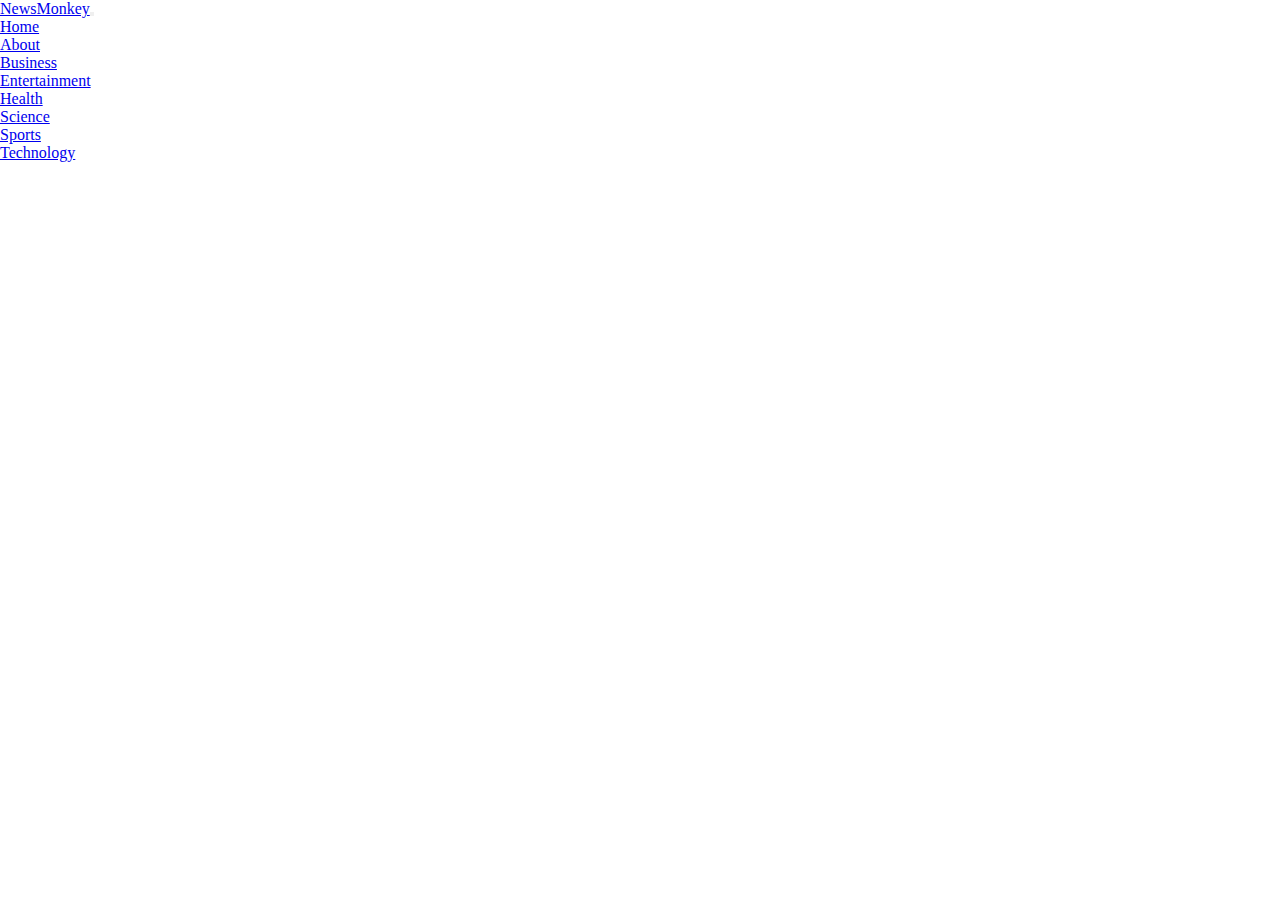
==== index.html @ 99a2da2b "Updates" ====
<!doctype html><html lang="en"><head><link rel="apple-touch-icon" sizes="57x57" href="/apple-icon-57x57.png"><link rel="apple-touch-icon" sizes="60x60" href="/apple-icon-60x60.png"><link rel="apple-touch-icon" sizes="72x72" href="/apple-icon-72x72.png"><link rel="apple-touch-icon" sizes="76x76" href="/apple-icon-76x76.png"><link rel="apple-touch-icon" sizes="114x114" href="/apple-icon-114x114.png"><link rel="apple-touch-icon" sizes="120x120" href="/apple-icon-120x120.png"><link rel="apple-touch-icon" sizes="144x144" href="/apple-icon-144x144.png"><link rel="apple-touch-icon" sizes="152x152" href="/apple-icon-152x152.png"><link rel="apple-touch-icon" sizes="180x180" href="/apple-icon-180x180.png"><link rel="icon" type="image/png" sizes="192x192" href="/android-icon-192x192.png"><link rel="icon" type="image/png" sizes="32x32" href="/favicon-32x32.png"><link rel="icon" type="image/png" sizes="96x96" href="/favicon-96x96.png"><link rel="icon" type="image/png" sizes="16x16" href="/favicon-16x16.png"><link rel="manifest" href="/manifest.json"><meta name="msapplication-TileColor" content="#ffffff"><meta name="msapplication-TileImage" content="/ms-icon-144x144.png"><meta name="theme-color" content="#ffffff"><meta charset="utf-8"/><meta name="viewport" content="width=device-width,initial-scale=1"/><meta name="theme-color" content="#000000"/><meta name="description" content="NewsMonkey is a news app can be used to grab quick daily news bites. If you are intersted in news, wether, politics, and sports news, NewsMonkey is for you!"/><link rel="apple-touch-icon" href="/logo192.png"/><link rel="manifest" href="/manifest.json"/><link href="https://cdn.jsdelivr.net/npm/bootstrap@5.1.1/dist/css/bootstrap.min.css" rel="stylesheet" integrity="sha384-F3w7mX95PdgyTmZZMECAngseQB83DfGTowi0iMjiWaeVhAn4FJkqJByhZMI3AhiU" crossorigin="anonymous"><title>NewsMonkey -Get your daily dose for free</title><link href="/static/css/main.8c83858b.chunk.css" rel="stylesheet"></head><body><noscript>You need to enable JavaScript to run this app.</noscript><div id="root"></div><script src="https://cdn.jsdelivr.net/npm/bootstrap@5.1.1/dist/js/bootstrap.min.js" integrity="sha384-skAcpIdS7UcVUC05LJ9Dxay8AXcDYfBJqt1CJ85S/CFujBsIzCIv+l9liuYLaMQ/" crossorigin="anonymous"></script><script>!function(e){function r(r){for(var n,p,l=r[0],a=r[1],f=r[2],c=0,s=[];c<l.length;c++)p=l[c],Object.prototype.hasOwnProperty.call(o,p)&&o[p]&&s.push(o[p][0]),o[p]=0;for(n in a)Object.prototype.hasOwnProperty.call(a,n)&&(e[n]=a[n]);for(i&&i(r);s.length;)s.shift()();return u.push.apply(u,f||[]),t()}function t(){for(var e,r=0;r<u.length;r++){for(var t=u[r],n=!0,l=1;l<t.length;l++){var a=t[l];0!==o[a]&&(n=!1)}n&&(u.splice(r--,1),e=p(p.s=t[0]))}return e}var n={},o={1:0},u=[];function p(r){if(n[r])return n[r].exports;var t=n[r]={i:r,l:!1,exports:{}};return e[r].call(t.exports,t,t.exports,p),t.l=!0,t.exports}p.m=e,p.c=n,p.d=function(e,r,t){p.o(e,r)||Object.defineProperty(e,r,{enumerable:!0,get:t})},p.r=function(e){"undefined"!=typeof Symbol&&Symbol.toStringTag&&Object.defineProperty(e,Symbol.toStringTag,{value:"Module"}),Object.defineProperty(e,"__esModule",{value:!0})},p.t=function(e,r){if(1&r&&(e=p(e)),8&r)return e;if(4&r&&"object"==typeof e&&e&&e.__esModule)return e;var t=Object.create(null);if(p.r(t),Object.defineProperty(t,"default",{enumerable:!0,value:e}),2&r&&"string"!=typeof e)for(var n in e)p.d(t,n,function(r){return e[r]}.bind(null,n));return t},p.n=function(e){var r=e&&e.__esModule?function(){return e.default}:function(){return e};return p.d(r,"a",r),r},p.o=function(e,r){return Object.prototype.hasOwnProperty.call(e,r)},p.p="/";var l=this.webpackJsonpnewsapp=this.webpackJsonpnewsapp||[],a=l.push.bind(l);l.push=r,l=l.slice();for(var f=0;f<l.length;f++)r(l[f]);var i=a;t()}([])</script><script src="/static/js/2.5ff40377.chunk.js"></script><script src="/static/js/main.85e3fc60.chunk.js"></script></body></html>
---- static/css/main.8c83858b.chunk.css ----
*{margin:0;padding:0}@media only screen and (max-width:768){.crd{left:78%!important}.card{margin-top:50px}}.marquee{width:100%;line-height:50px;color:#000;white-space:nowrap;overflow:hidden;box-sizing:border-box}.marquee p{display:inline-block;padding-left:100%;font-size:20px;-webkit-animation:marquee 25s linear infinite;animation:marquee 25s linear infinite}@-webkit-keyframes marquee{0%{-webkit-transform:translate(0);transform:translate(0)}to{-webkit-transform:translate(-100%);transform:translate(-100%)}}@keyframes marquee{0%{-webkit-transform:translate(0);transform:translate(0)}to{-webkit-transform:translate(-100%);transform:translate(-100%)}}
/*# sourceMappingURL=main.8c83858b.chunk.css.map */
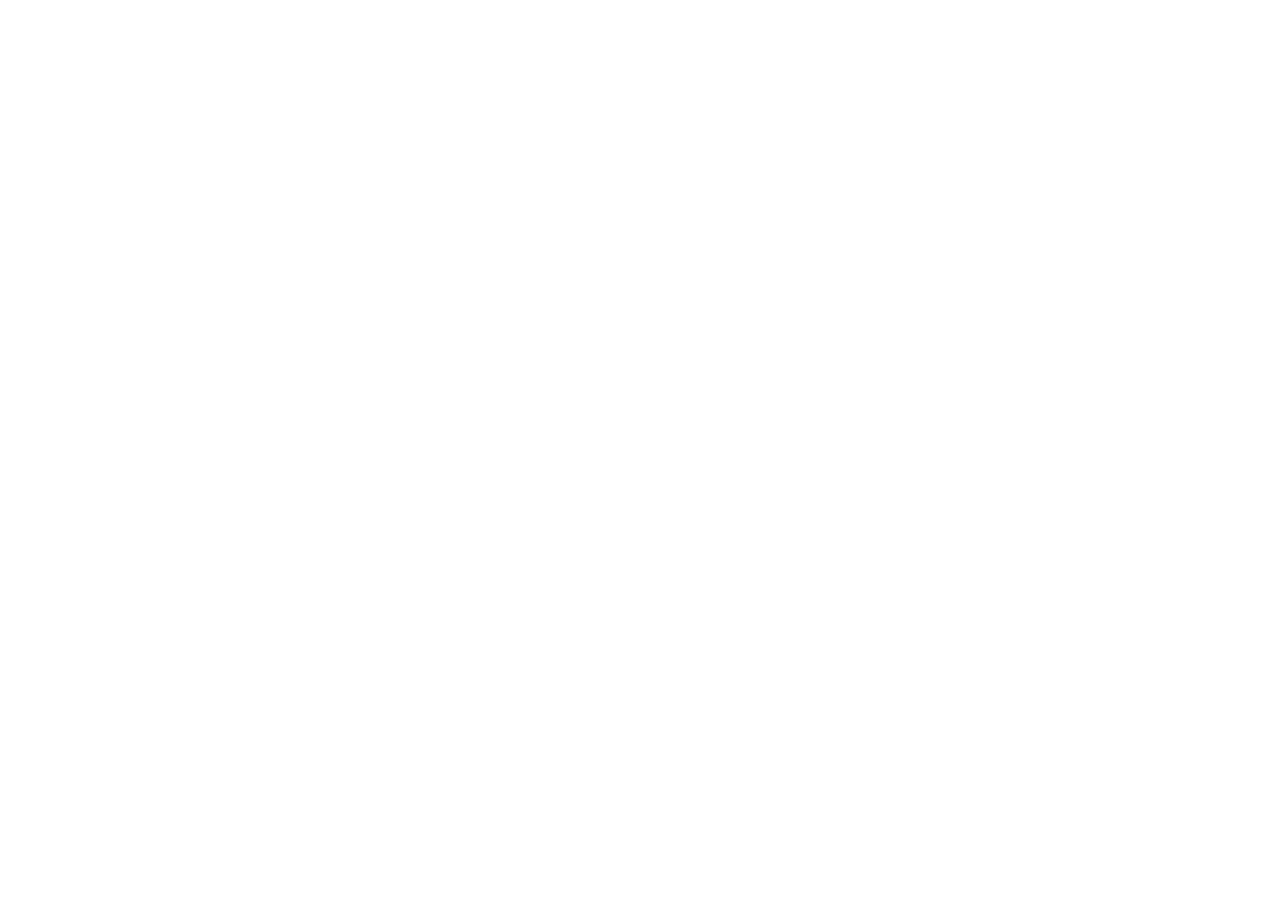
==== commit 08a4f2a8: "Updates" ====
--- a/index.html
+++ b/index.html
@@ -1 +1 @@
-<!doctype html><html lang="en"><head><link rel="apple-touch-icon" sizes="57x57" href="/apple-icon-57x57.png"><link rel="apple-touch-icon" sizes="60x60" href="/apple-icon-60x60.png"><link rel="apple-touch-icon" sizes="72x72" href="/apple-icon-72x72.png"><link rel="apple-touch-icon" sizes="76x76" href="/apple-icon-76x76.png"><link rel="apple-touch-icon" sizes="114x114" href="/apple-icon-114x114.png"><link rel="apple-touch-icon" sizes="120x120" href="/apple-icon-120x120.png"><link rel="apple-touch-icon" sizes="144x144" href="/apple-icon-144x144.png"><link rel="apple-touch-icon" sizes="152x152" href="/apple-icon-152x152.png"><link rel="apple-touch-icon" sizes="180x180" href="/apple-icon-180x180.png"><link rel="icon" type="image/png" sizes="192x192" href="/android-icon-192x192.png"><link rel="icon" type="image/png" sizes="32x32" href="/favicon-32x32.png"><link rel="icon" type="image/png" sizes="96x96" href="/favicon-96x96.png"><link rel="icon" type="image/png" sizes="16x16" href="/favicon-16x16.png"><link rel="manifest" href="/manifest.json"><meta name="msapplication-TileColor" content="#ffffff"><meta name="msapplication-TileImage" content="/ms-icon-144x144.png"><meta name="theme-color" content="#ffffff"><meta charset="utf-8"/><meta name="viewport" content="width=device-width,initial-scale=1"/><meta name="theme-color" content="#000000"/><meta name="description" content="NewsMonkey is a news app can be used to grab quick daily news bites. If you are intersted in news, wether, politics, and sports news, NewsMonkey is for you!"/><link rel="apple-touch-icon" href="/logo192.png"/><link rel="manifest" href="/manifest.json"/><link href="https://cdn.jsdelivr.net/npm/bootstrap@5.1.1/dist/css/bootstrap.min.css" rel="stylesheet" integrity="sha384-F3w7mX95PdgyTmZZMECAngseQB83DfGTowi0iMjiWaeVhAn4FJkqJByhZMI3AhiU" crossorigin="anonymous"><title>NewsMonkey -Get your daily dose for free</title><link href="/static/css/main.8c83858b.chunk.css" rel="stylesheet"></head><body><noscript>You need to enable JavaScript to run this app.</noscript><div id="root"></div><script src="https://cdn.jsdelivr.net/npm/bootstrap@5.1.1/dist/js/bootstrap.min.js" integrity="sha384-skAcpIdS7UcVUC05LJ9Dxay8AXcDYfBJqt1CJ85S/CFujBsIzCIv+l9liuYLaMQ/" crossorigin="anonymous"></script><script>!function(e){function r(r){for(var n,p,l=r[0],a=r[1],f=r[2],c=0,s=[];c<l.length;c++)p=l[c],Object.prototype.hasOwnProperty.call(o,p)&&o[p]&&s.push(o[p][0]),o[p]=0;for(n in a)Object.prototype.hasOwnProperty.call(a,n)&&(e[n]=a[n]);for(i&&i(r);s.length;)s.shift()();return u.push.apply(u,f||[]),t()}function t(){for(var e,r=0;r<u.length;r++){for(var t=u[r],n=!0,l=1;l<t.length;l++){var a=t[l];0!==o[a]&&(n=!1)}n&&(u.splice(r--,1),e=p(p.s=t[0]))}return e}var n={},o={1:0},u=[];function p(r){if(n[r])return n[r].exports;var t=n[r]={i:r,l:!1,exports:{}};return e[r].call(t.exports,t,t.exports,p),t.l=!0,t.exports}p.m=e,p.c=n,p.d=function(e,r,t){p.o(e,r)||Object.defineProperty(e,r,{enumerable:!0,get:t})},p.r=function(e){"undefined"!=typeof Symbol&&Symbol.toStringTag&&Object.defineProperty(e,Symbol.toStringTag,{value:"Module"}),Object.defineProperty(e,"__esModule",{value:!0})},p.t=function(e,r){if(1&r&&(e=p(e)),8&r)return e;if(4&r&&"object"==typeof e&&e&&e.__esModule)return e;var t=Object.create(null);if(p.r(t),Object.defineProperty(t,"default",{enumerable:!0,value:e}),2&r&&"string"!=typeof e)for(var n in e)p.d(t,n,function(r){return e[r]}.bind(null,n));return t},p.n=function(e){var r=e&&e.__esModule?function(){return e.default}:function(){return e};return p.d(r,"a",r),r},p.o=function(e,r){return Object.prototype.hasOwnProperty.call(e,r)},p.p="/";var l=this.webpackJsonpnewsapp=this.webpackJsonpnewsapp||[],a=l.push.bind(l);l.push=r,l=l.slice();for(var f=0;f<l.length;f++)r(l[f]);var i=a;t()}([])</script><script src="/static/js/2.5ff40377.chunk.js"></script><script src="/static/js/main.85e3fc60.chunk.js"></script></body></html>+<!doctype html><html lang="en"><head><link rel="apple-touch-icon" sizes="57x57" href="/apple-icon-57x57.png"><link rel="apple-touch-icon" sizes="60x60" href="/apple-icon-60x60.png"><link rel="apple-touch-icon" sizes="72x72" href="/apple-icon-72x72.png"><link rel="apple-touch-icon" sizes="76x76" href="/apple-icon-76x76.png"><link rel="apple-touch-icon" sizes="114x114" href="/apple-icon-114x114.png"><link rel="apple-touch-icon" sizes="120x120" href="/apple-icon-120x120.png"><link rel="apple-touch-icon" sizes="144x144" href="/apple-icon-144x144.png"><link rel="apple-touch-icon" sizes="152x152" href="/apple-icon-152x152.png"><link rel="apple-touch-icon" sizes="180x180" href="/apple-icon-180x180.png"><link rel="icon" type="image/png" sizes="192x192" href="/android-icon-192x192.png"><link rel="icon" type="image/png" sizes="32x32" href="/favicon-32x32.png"><link rel="icon" type="image/png" sizes="96x96" href="/favicon-96x96.png"><link rel="icon" type="image/png" sizes="16x16" href="/favicon-16x16.png"><link rel="manifest" href="/manifest.json"><meta name="msapplication-TileColor" content="#ffffff"><meta name="msapplication-TileImage" content="/ms-icon-144x144.png"><meta name="theme-color" content="#ffffff"><meta charset="utf-8"/><meta name="viewport" content="width=device-width,initial-scale=1"/><meta name="theme-color" content="#000000"/><meta name="description" content="NewsMonkey is a news app can be used to grab quick daily news bites. If you are intersted in news, wether, politics, and sports news, NewsMonkey is for you!"/><link rel="apple-touch-icon" href="/NewsMonkey/logo192.png"/><link rel="manifest" href="/NewsMonkey/manifest.json"/><link href="https://cdn.jsdelivr.net/npm/bootstrap@5.1.1/dist/css/bootstrap.min.css" rel="stylesheet" integrity="sha384-F3w7mX95PdgyTmZZMECAngseQB83DfGTowi0iMjiWaeVhAn4FJkqJByhZMI3AhiU" crossorigin="anonymous"><title>NewsMonkey -Get your daily dose for free</title><link href="/NewsMonkey/static/css/main.8c83858b.chunk.css" rel="stylesheet"></head><body><noscript>You need to enable JavaScript to run this app.</noscript><div id="root"></div><script src="https://cdn.jsdelivr.net/npm/bootstrap@5.1.1/dist/js/bootstrap.min.js" integrity="sha384-skAcpIdS7UcVUC05LJ9Dxay8AXcDYfBJqt1CJ85S/CFujBsIzCIv+l9liuYLaMQ/" crossorigin="anonymous"></script><script>!function(e){function r(r){for(var n,p,l=r[0],a=r[1],f=r[2],c=0,s=[];c<l.length;c++)p=l[c],Object.prototype.hasOwnProperty.call(o,p)&&o[p]&&s.push(o[p][0]),o[p]=0;for(n in a)Object.prototype.hasOwnProperty.call(a,n)&&(e[n]=a[n]);for(i&&i(r);s.length;)s.shift()();return u.push.apply(u,f||[]),t()}function t(){for(var e,r=0;r<u.length;r++){for(var t=u[r],n=!0,l=1;l<t.length;l++){var a=t[l];0!==o[a]&&(n=!1)}n&&(u.splice(r--,1),e=p(p.s=t[0]))}return e}var n={},o={1:0},u=[];function p(r){if(n[r])return n[r].exports;var t=n[r]={i:r,l:!1,exports:{}};return e[r].call(t.exports,t,t.exports,p),t.l=!0,t.exports}p.m=e,p.c=n,p.d=function(e,r,t){p.o(e,r)||Object.defineProperty(e,r,{enumerable:!0,get:t})},p.r=function(e){"undefined"!=typeof Symbol&&Symbol.toStringTag&&Object.defineProperty(e,Symbol.toStringTag,{value:"Module"}),Object.defineProperty(e,"__esModule",{value:!0})},p.t=function(e,r){if(1&r&&(e=p(e)),8&r)return e;if(4&r&&"object"==typeof e&&e&&e.__esModule)return e;var t=Object.create(null);if(p.r(t),Object.defineProperty(t,"default",{enumerable:!0,value:e}),2&r&&"string"!=typeof e)for(var n in e)p.d(t,n,function(r){return e[r]}.bind(null,n));return t},p.n=function(e){var r=e&&e.__esModule?function(){return e.default}:function(){return e};return p.d(r,"a",r),r},p.o=function(e,r){return Object.prototype.hasOwnProperty.call(e,r)},p.p="/NewsMonkey/";var l=this.webpackJsonpnewsapp=this.webpackJsonpnewsapp||[],a=l.push.bind(l);l.push=r,l=l.slice();for(var f=0;f<l.length;f++)r(l[f]);var i=a;t()}([])</script><script src="/NewsMonkey/static/js/2.5ff40377.chunk.js"></script><script src="/NewsMonkey/static/js/main.85e3fc60.chunk.js"></script></body></html>